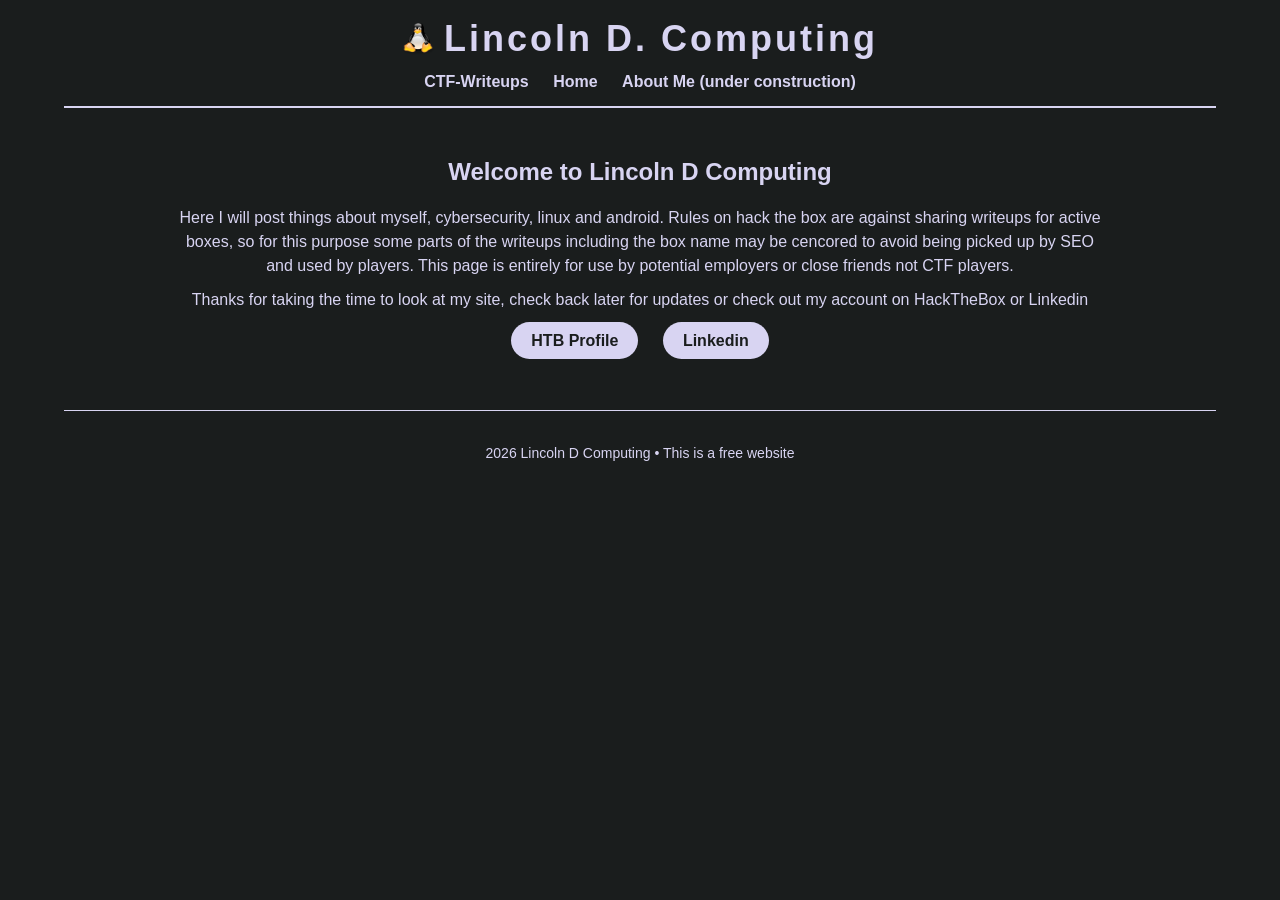
==== index.html @ c39c41a2 "Add files via upload" ====
<!DOCTYPE html>
<html lang="en">
<head>
  <meta charset="UTF-8" />
  <meta name="viewport" content="width=device-width, initial-scale=1.0"/>
  <title>LincolnDComputing</title>
  <link rel="stylesheet" href="style.css">
</head>
<body>
  <header>
    <div class="logo-title">
      <img src="images/tux.png" alt="tuxLogo" class="logo" />
      <h1>Lincoln D. Computing</h1>
    </div>
    <nav>
	<div class="dropdown">
          <a href="Writeup1.html">CTF-Writeups</a>
	  <div class="dropdown-content">
		<a href="Writeup1.html"> writeup 1 </a>
		<a> Coming Soon </a>
	  </div>
 	</div>
      <a href="index.html">Home</a>
      <a href="index.html">About Me (under construction)</a>
    </nav>
  </header>

  <main class="hero">
    <h2>Welcome to <span>Lincoln D Computing</span></h2>
    <p>Here I will post things about myself, cybersecurity, linux and android. Rules on hack the box are against sharing writeups for active boxes, so for this purpose some parts of the writeups including the box name may be cencored to avoid being picked up by SEO and used by players. This page is entirely for use by potential employers or close friends not CTF players.</p>
    <p>Thanks for taking the time to look at my site, check back later for updates or check out my account on HackTheBox or Linkedin</p>
    <div class="btns">
      <a href="https://app.hackthebox.com/public/users/1867252" target="_blank" class="btn">HTB Profile</a>
      <a href="https://www.linkedin.com/in/lincoln-d-cyber" target="_blank" class="btn">Linkedin</a>
    </div>
  </main>

  <footer>
    <p> 2026 Lincoln D Computing • This is a free website</p>
  </footer>
</body>
</html>
---- style.css ----
/* style.css */
body {
  margin: 0;
  padding: 0;
  font-family: 'Orbitron', sans-serif;
  background-color: #1A1D1D;
  color: #d8d4f2ff;
  text-align: center;
  width: 90%;
  height: 100%;
  margin: 0 auto;
}

header {
  background-color: #1A1D1D;
  padding: 15px 10px;
  border-bottom: 2px solid #d8d4f2ff;
}

.logo-title {
  display: flex;
  align-items: center;
  justify-content: center;
  gap: 10px;
}

.logo {
  width: 32px;
  height: 32px;
}

h1 {
  margin: 0;
  font-size: 36px;
  color: #d8d4f2ff;
  letter-spacing: 3px;
  padding-top: 3px;
  padding-bottom: 3px;
}

nav {
  margin-top: 10px;
}

nav a {
  color: #d8d4f2ff;
  text-decoration: none;
  margin: 0 10px;
  font-weight: bold;
  transition: 0.2s;
}

nav a:hover {
  color: #d8d4f2ff;
  text-shadow: 0 0 5px #d8d4f2ff;
}

.hero {
  margin-top: 50px;
}

.hero h2 {
  font-size: 24px;
  color: #d8d4f2ff;
}

.hero p {
  max-width: 80%;
  margin: 10px auto;
  line-height: 1.5;
}

.btns {
  margin-top: 20px;
}

.btn {
  background-color: #d8d4f2ff;
  color: #1A1D1D;
  padding: 10px 20px;
  margin: 10px;
  border-radius: 25px;
  text-decoration: none;
  font-weight: bold;
  transition: 0.3s;
}

.btn:hover {
  background-color: white;
  color: #1A1D1D;
  transform: scale(1.05);
}

footer {
  margin-top: 60px;
  padding: 20px;
  border-top: 1px solid #d8d4f2ff;
  font-size: 14px;
  height: 100%;
}
.dropdown {
    position: relative;
    display: inline-block;
}
.dropbtn {
    background-color: #f1f1f1;
    color: black;
    padding: 18px 27px;
    font-size: 13px;
    border: none;
    cursor: pointer;
    min-width: 160px;
}
.dropdown-content {
    display: none;
    position: absolute;
    background-color: #262623;
    min-width: 160px;
    border: 0px;
    z-index: 1;
    padding: 9%;
}
.dropdown:hover .dropdown-content {
    display: block;
}

.dropdown-content div {
    padding: 18px;
    cursor: pointer;
}
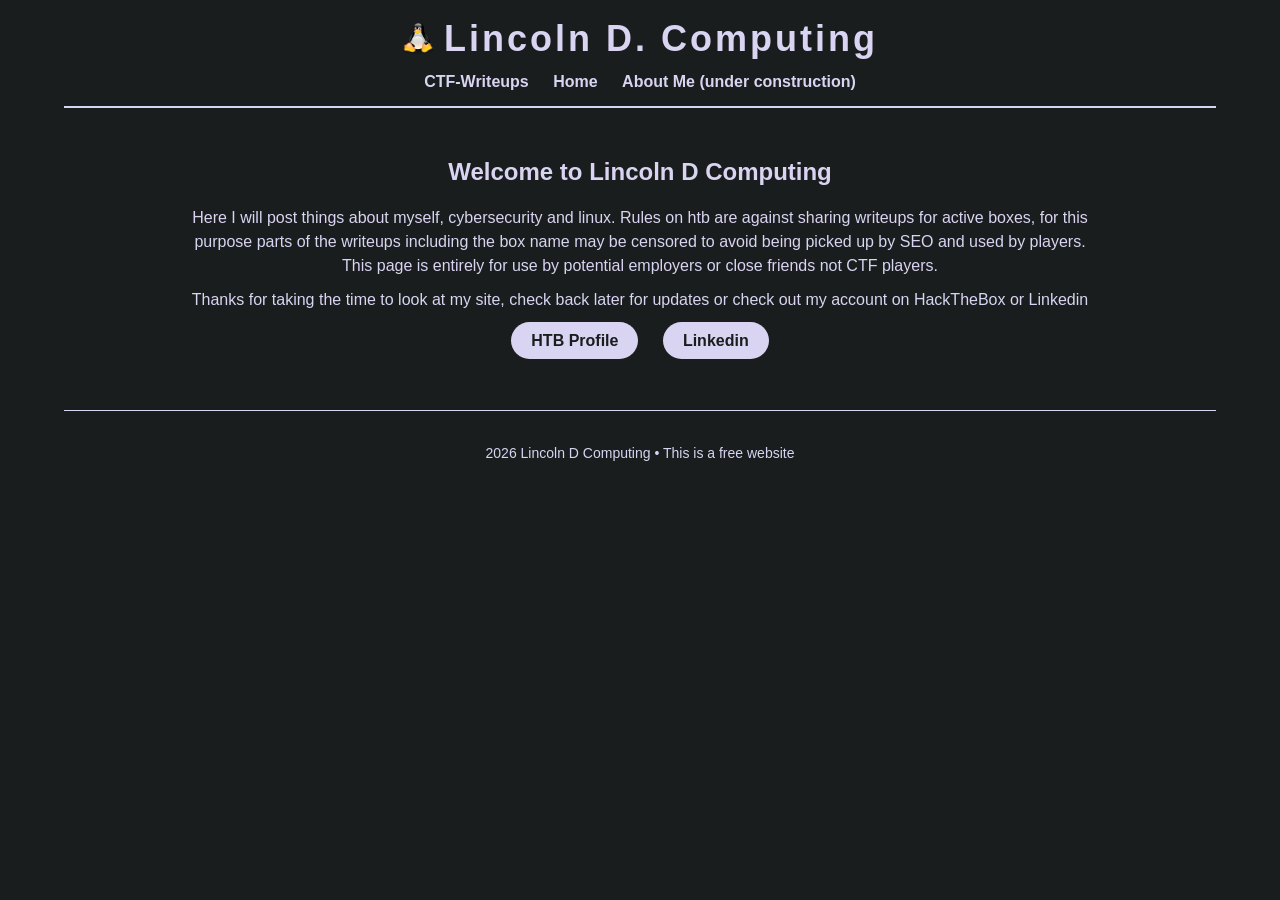
==== commit a10734e9: "Update index.html" ====
--- a/index.html
+++ b/index.html
@@ -27,7 +27,7 @@
 
   <main class="hero">
     <h2>Welcome to <span>Lincoln D Computing</span></h2>
-    <p>Here I will post things about myself, cybersecurity, linux and android. Rules on hack the box are against sharing writeups for active boxes, so for this purpose some parts of the writeups including the box name may be cencored to avoid being picked up by SEO and used by players. This page is entirely for use by potential employers or close friends not CTF players.</p>
+    <p>Here I will post things about myself, cybersecurity and linux. Rules on htb are against sharing writeups for active boxes, for this purpose parts of the writeups including the box name may be censored to avoid being picked up by SEO and used by players. This page is entirely for use by potential employers or close friends not CTF players.</p>
     <p>Thanks for taking the time to look at my site, check back later for updates or check out my account on HackTheBox or Linkedin</p>
     <div class="btns">
       <a href="https://app.hackthebox.com/public/users/1867252" target="_blank" class="btn">HTB Profile</a>
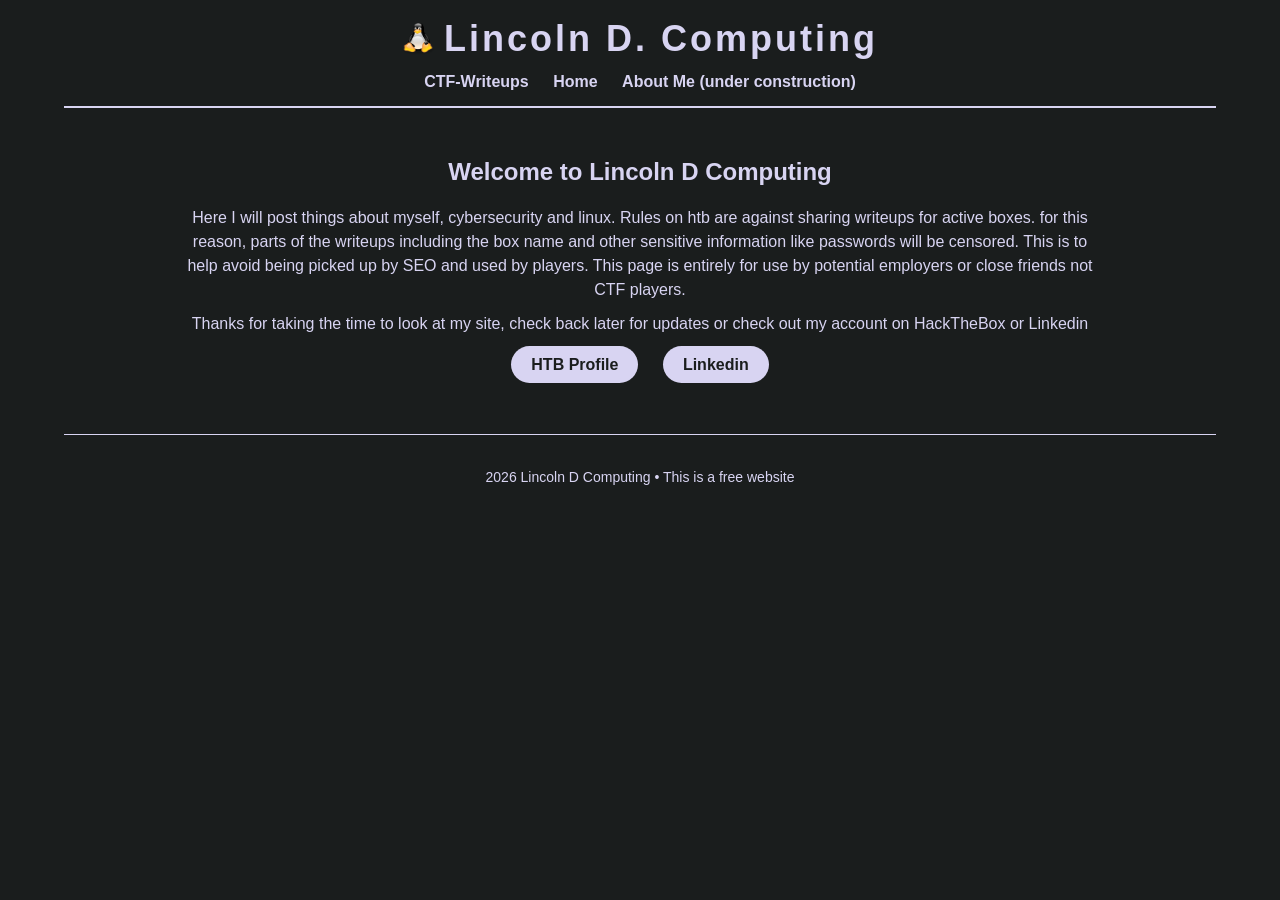
==== commit 0e4236d5: "Update index.html" ====
--- a/index.html
+++ b/index.html
@@ -27,7 +27,7 @@
 
   <main class="hero">
     <h2>Welcome to <span>Lincoln D Computing</span></h2>
-    <p>Here I will post things about myself, cybersecurity and linux. Rules on htb are against sharing writeups for active boxes, for this purpose parts of the writeups including the box name may be censored to avoid being picked up by SEO and used by players. This page is entirely for use by potential employers or close friends not CTF players.</p>
+    <p>Here I will post things about myself, cybersecurity and linux. Rules on htb are against sharing writeups for active boxes. for this reason, parts of the writeups including the box name and other sensitive information like passwords will be censored. This is to help avoid being picked up by SEO and used by players. This page is entirely for use by potential employers or close friends not CTF players.</p>
     <p>Thanks for taking the time to look at my site, check back later for updates or check out my account on HackTheBox or Linkedin</p>
     <div class="btns">
       <a href="https://app.hackthebox.com/public/users/1867252" target="_blank" class="btn">HTB Profile</a>
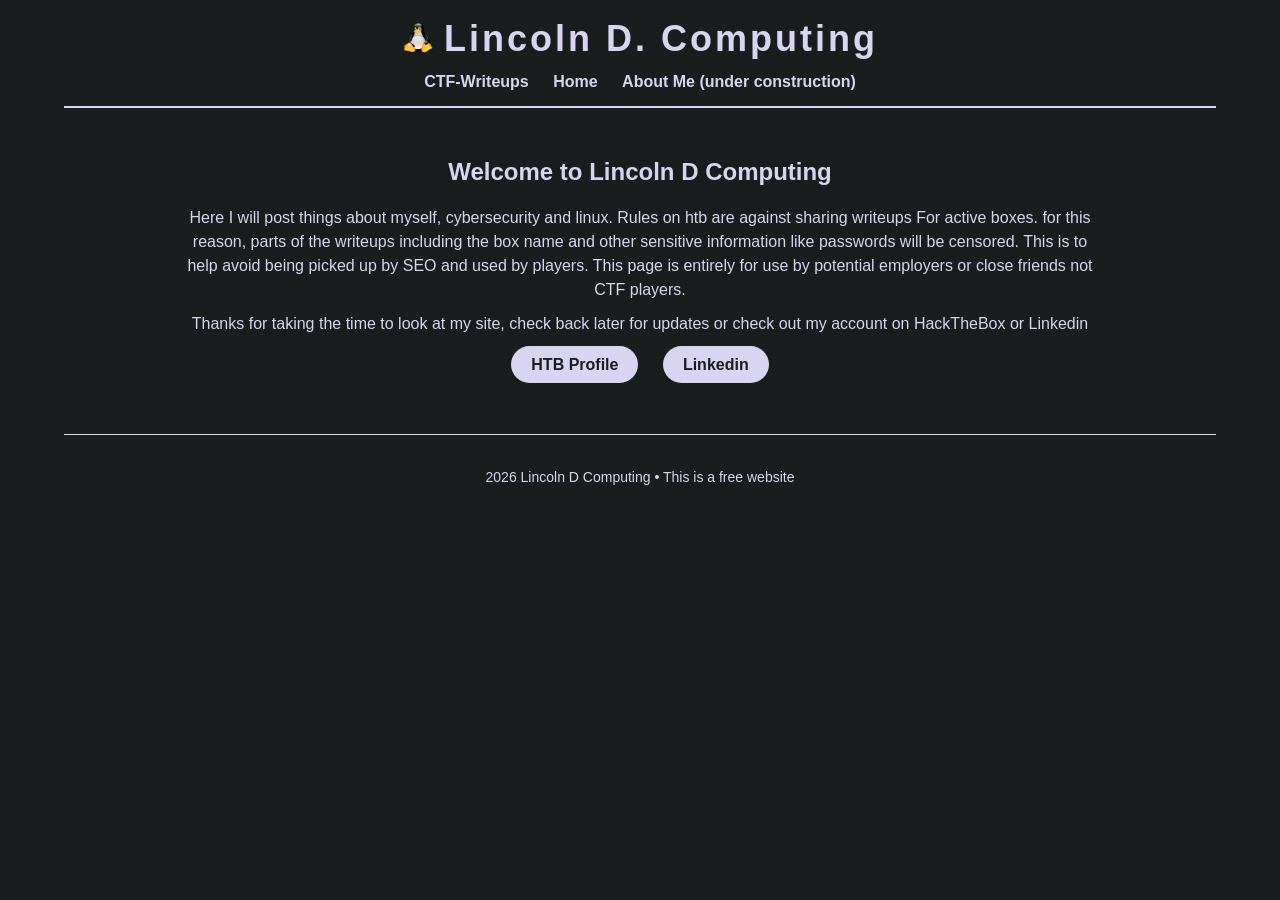
==== commit eda75c71: "Update index.html" ====
--- a/index.html
+++ b/index.html
@@ -27,7 +27,7 @@
 
   <main class="hero">
     <h2>Welcome to <span>Lincoln D Computing</span></h2>
-    <p>Here I will post things about myself, cybersecurity and linux. Rules on htb are against sharing writeups for active boxes. for this reason, parts of the writeups including the box name and other sensitive information like passwords will be censored. This is to help avoid being picked up by SEO and used by players. This page is entirely for use by potential employers or close friends not CTF players.</p>
+    <p>Here I will post things about myself, cybersecurity and linux. Rules on htb are against sharing writeups For active boxes. for this reason, parts of the writeups including the box name and other sensitive information like passwords will be censored. This is to help avoid being picked up by SEO and used by players. This page is entirely for use by potential employers or close friends not CTF players.</p>
     <p>Thanks for taking the time to look at my site, check back later for updates or check out my account on HackTheBox or Linkedin</p>
     <div class="btns">
       <a href="https://app.hackthebox.com/public/users/1867252" target="_blank" class="btn">HTB Profile</a>
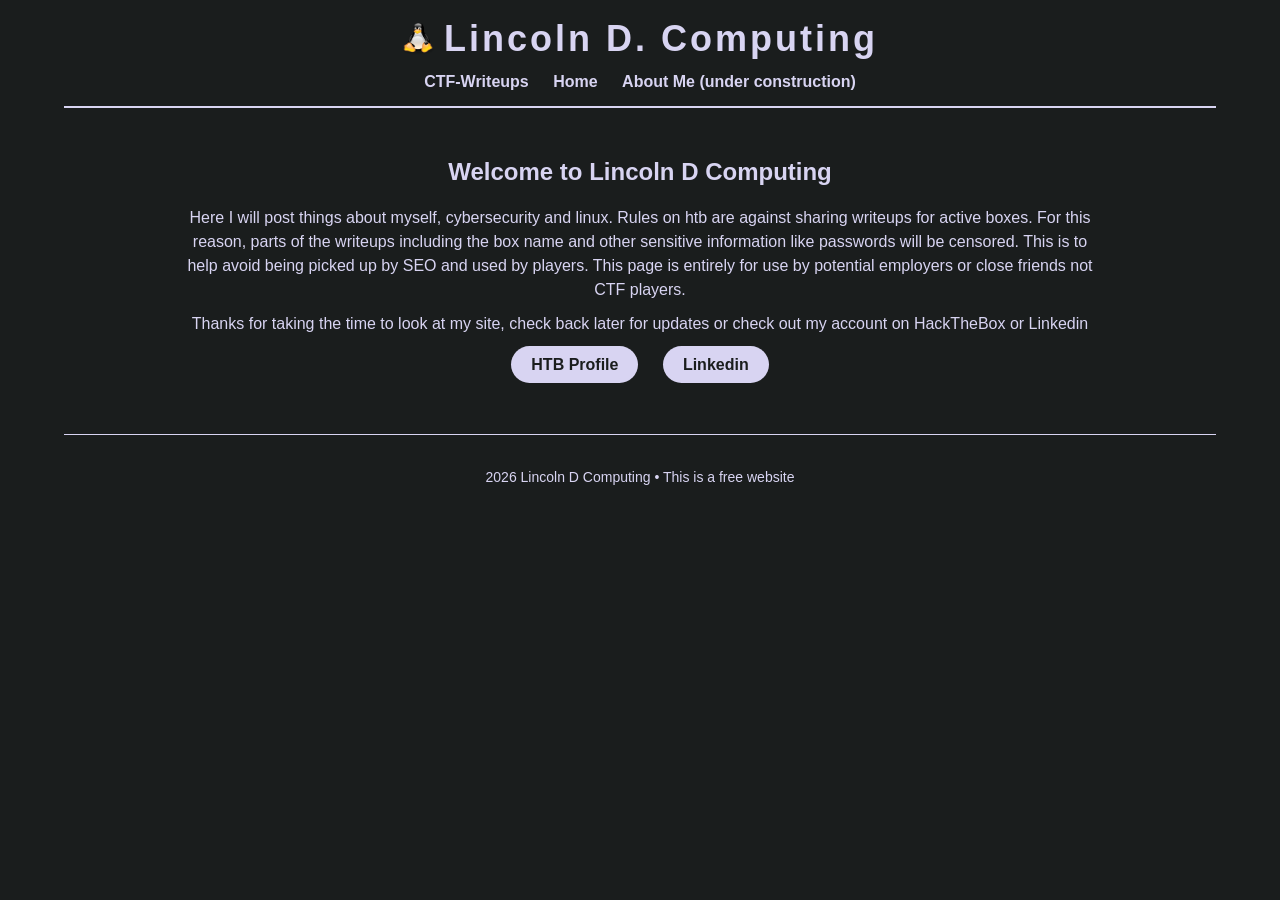
==== commit 72d78fb0: "Update index.html" ====
--- a/index.html
+++ b/index.html
@@ -27,7 +27,7 @@
 
   <main class="hero">
     <h2>Welcome to <span>Lincoln D Computing</span></h2>
-    <p>Here I will post things about myself, cybersecurity and linux. Rules on htb are against sharing writeups For active boxes. for this reason, parts of the writeups including the box name and other sensitive information like passwords will be censored. This is to help avoid being picked up by SEO and used by players. This page is entirely for use by potential employers or close friends not CTF players.</p>
+    <p>Here I will post things about myself, cybersecurity and linux. Rules on htb are against sharing writeups for active boxes. For this reason, parts of the writeups including the box name and other sensitive information like passwords will be censored. This is to help avoid being picked up by SEO and used by players. This page is entirely for use by potential employers or close friends not CTF players.</p>
     <p>Thanks for taking the time to look at my site, check back later for updates or check out my account on HackTheBox or Linkedin</p>
     <div class="btns">
       <a href="https://app.hackthebox.com/public/users/1867252" target="_blank" class="btn">HTB Profile</a>
